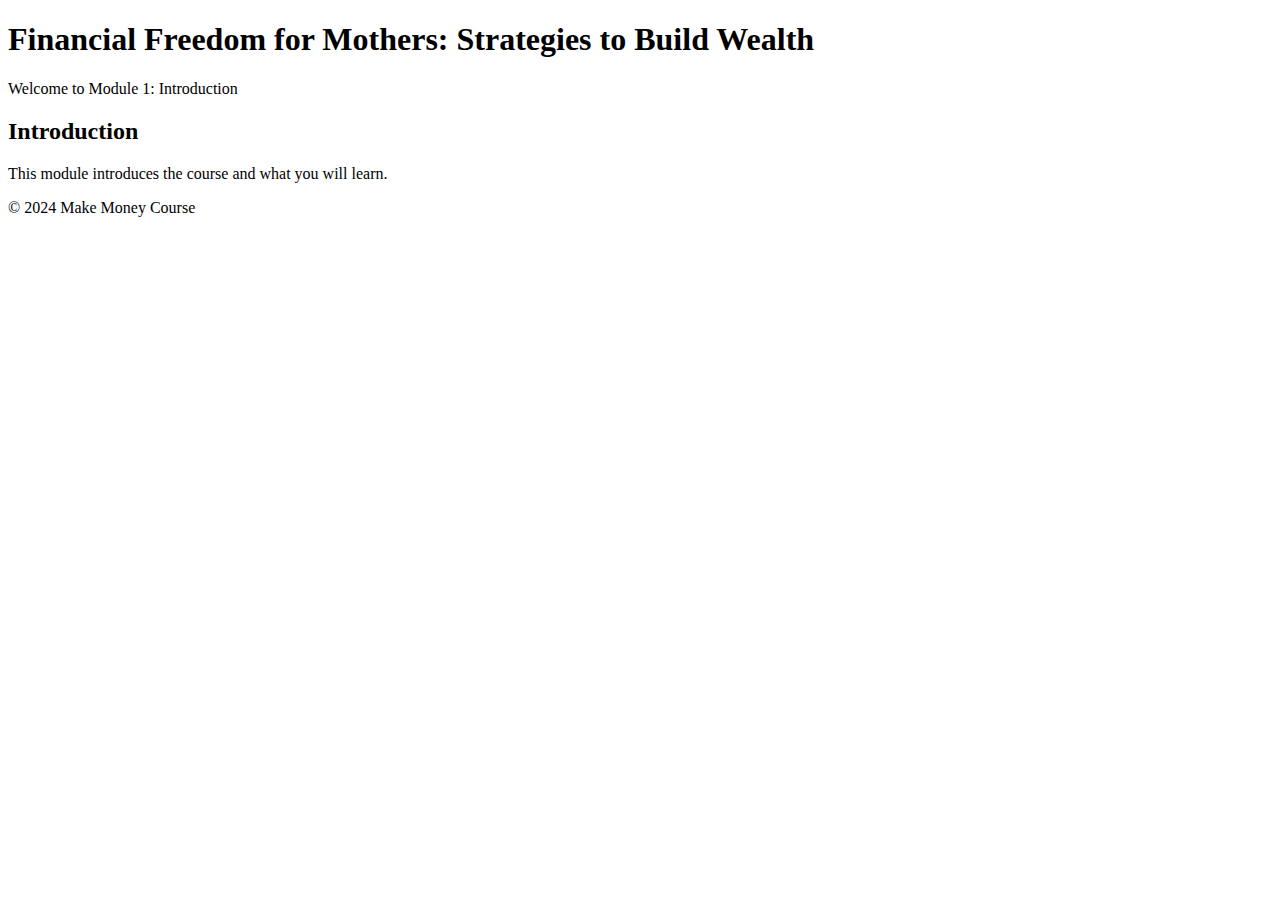
==== module1.html @ da0a1868 "Create module1.html" ====
<!DOCTYPE html>
<html lang="en">
<head>
    <meta charset="UTF-8">
    <meta name="viewport" content="width=device-width, initial-scale=1.0">
    <title>Module 1: Introduction</title>
    <link rel="stylesheet" href="styles.css"> <!-- Link to external CSS file for styling -->
    <link href="https://fonts.googleapis.com/css2?family=Roboto:wght@400;700&display=swap" rel="stylesheet"> <!-- Link to Google Fonts -->
</head>
<body>

<!-- Header -->
<header>
    <div class="container">
        <h1>Financial Freedom for Mothers: Strategies to Build Wealth</h1>
        <p>Welcome to Module 1: Introduction</p>
    </div>
</header>

<!-- Main Content -->
<main>
    <div class="container">
        <section>
            <h2>Introduction</h2>
            <p>This module introduces the course and what you will learn.</p>
        </section>
    </div>
</main>

<!-- Footer -->
<footer>
    <div class="container">
        <p>&copy; 2024 Make Money Course</p>
    </div>
</footer>

</body>
</html>
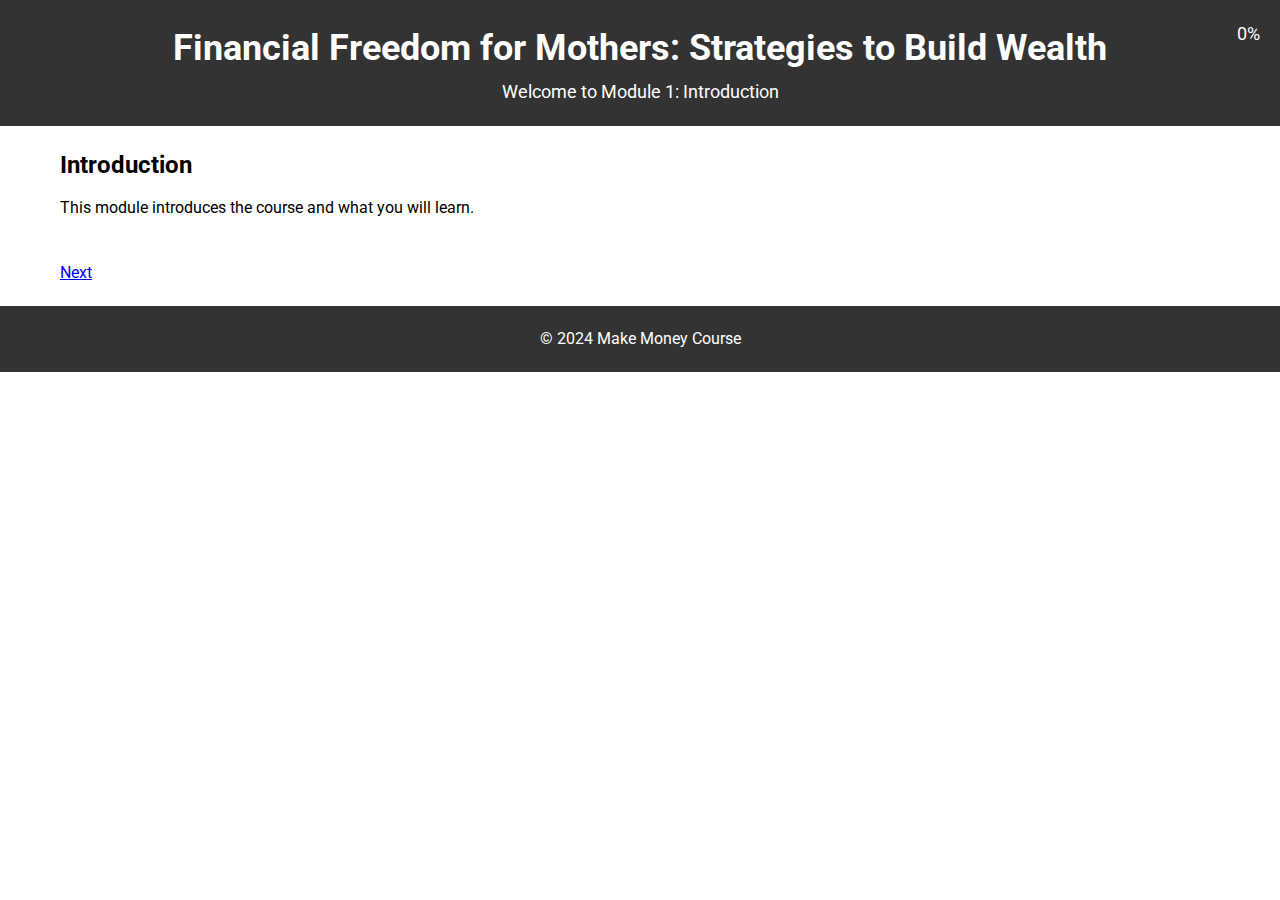
==== commit 94a41f2b: "Update module1.html" ====
--- a/module1.html
+++ b/module1.html
@@ -6,6 +6,7 @@
     <title>Module 1: Introduction</title>
     <link rel="stylesheet" href="styles.css"> <!-- Link to external CSS file for styling -->
     <link href="https://fonts.googleapis.com/css2?family=Roboto:wght@400;700&display=swap" rel="stylesheet"> <!-- Link to Google Fonts -->
+    <script src="progress.js" defer></script> <!-- Link to external JavaScript file -->
 </head>
 <body>
 
@@ -14,6 +15,8 @@
     <div class="container">
         <h1>Financial Freedom for Mothers: Strategies to Build Wealth</h1>
         <p>Welcome to Module 1: Introduction</p>
+        <!-- Display progress percentage -->
+        <p id="progressPercentage" style="position: absolute; top: 20px; right: 20px;"></p>
     </div>
 </header>
 
@@ -24,6 +27,8 @@
             <h2>Introduction</h2>
             <p>This module introduces the course and what you will learn.</p>
         </section>
+        <!-- Next button to navigate to Module 2 -->
+        <a href="module2.html" class="next-button">Next</a>
     </div>
 </main>
 
@@ -35,4 +40,4 @@
 </footer>
 
 </body>
-</html>
+</html>--- a/styles.css
+++ b/styles.css
@@ -0,0 +1,84 @@
+/* Reset CSS */
+* {
+    margin: 0;
+    padding: 0;
+    box-sizing: border-box;
+}
+
+/* Body styles */
+body {
+    font-family: 'Roboto', sans-serif;
+    line-height: 1.6;
+}
+
+/* Container styles */
+.container {
+    max-width: 1200px;
+    margin: 0 auto;
+    padding: 0 20px;
+}
+
+/* Header styles */
+header {
+    background-color: #333;
+    color: #fff;
+    padding: 20px 0;
+    text-align: center;
+}
+
+header h1 {
+    font-size: 36px;
+    font-weight: 700;
+}
+
+header p {
+    font-size: 18px;
+}
+
+/* Navigation styles */
+nav {
+    background-color: #444;
+    padding: 10px 0;
+}
+
+nav ul {
+    list-style-type: none;
+    text-align: center;
+}
+
+nav ul li {
+    display: inline;
+    margin-right: 20px;
+}
+
+nav ul li a {
+    color: #fff;
+    text-decoration: none;
+}
+
+/* Main content styles */
+main {
+    padding: 20px 0;
+}
+
+section {
+    margin-bottom: 40px;
+}
+
+section h2 {
+    font-size: 24px;
+    margin-bottom: 10px;
+    font-weight: 700;
+}
+
+section p {
+    font-size: 16px;
+}
+
+/* Footer styles */
+footer {
+    background-color: #333;
+    color: #fff;
+    padding: 20px 0;
+    text-align: center;
+}
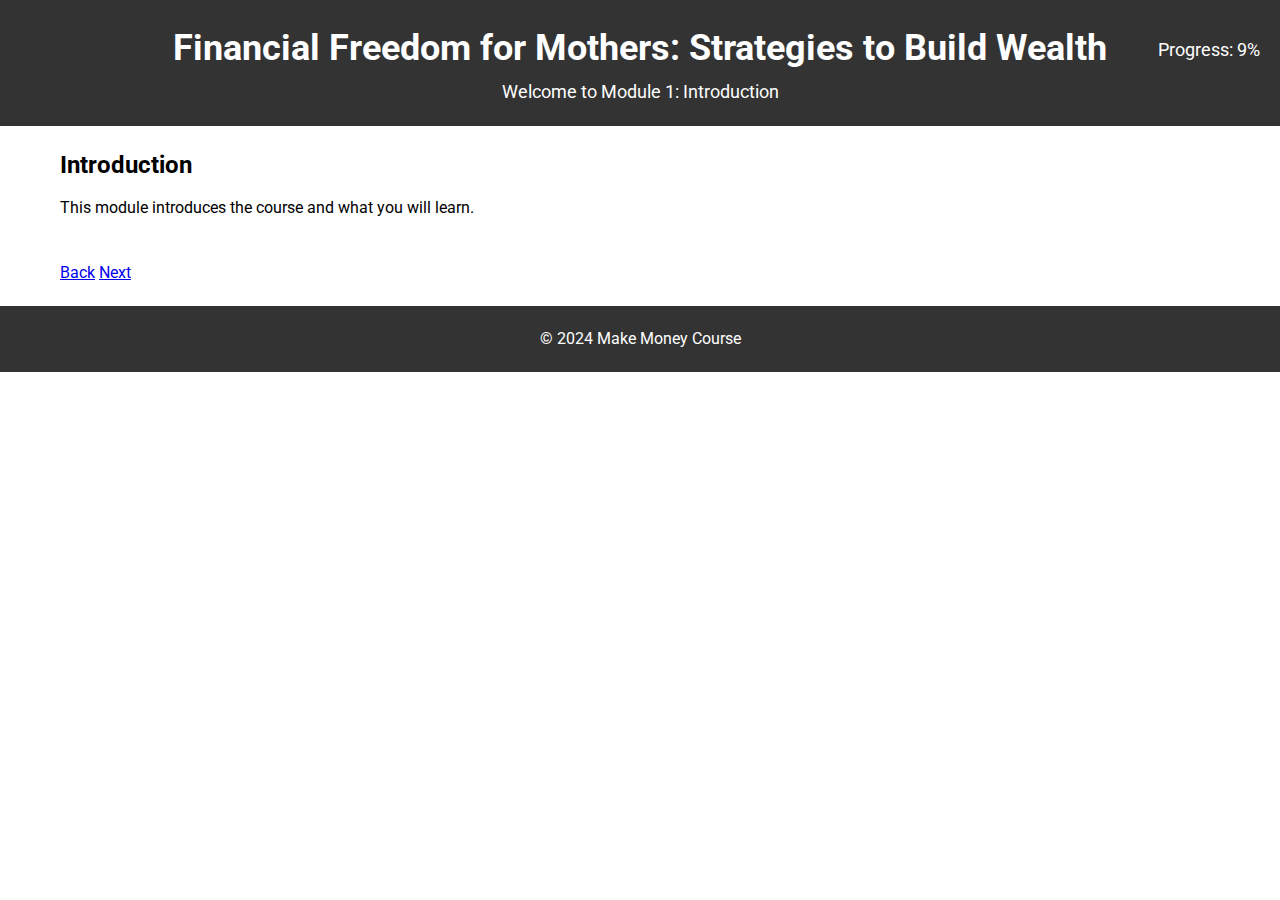
==== commit a8cf7f0b: "Update module1.html" ====
--- a/module1.html
+++ b/module1.html
@@ -27,6 +27,8 @@
             <h2>Introduction</h2>
             <p>This module introduces the course and what you will learn.</p>
         </section>
+        <!-- Back button to navigate back to the index page -->
+        <a href="index.html" class="back-button">Back</a>
         <!-- Next button to navigate to Module 2 -->
         <a href="module2.html" class="next-button">Next</a>
     </div>
--- a/styles.css
+++ b/styles.css
@@ -41,17 +41,20 @@
     padding: 10px 0;
 }
 
-nav ul {
+.module-list {
+    display: flex;
+    flex-wrap: wrap;
+    justify-content: space-evenly;
     list-style-type: none;
-    text-align: center;
+    padding: 0;
+    margin: 0;
 }
 
-nav ul li {
-    display: inline;
-    margin-right: 20px;
+.module-list li {
+    margin-bottom: 10px; /* Adjust spacing between rows */
 }
 
-nav ul li a {
+.module-list li a {
     color: #fff;
     text-decoration: none;
 }
@@ -82,3 +85,96 @@
     padding: 20px 0;
     text-align: center;
 }
+
+/* Reset CSS */
+* {
+    margin: 0;
+    padding: 0;
+    box-sizing: border-box;
+}
+
+/* Body styles */
+body {
+    font-family: 'Roboto', sans-serif;
+    line-height: 1.6;
+}
+
+/* Container styles */
+.container {
+    max-width: 1200px;
+    margin: 0 auto;
+    padding: 0 20px;
+}
+
+/* Header styles */
+header {
+    background-color: #333;
+    color: #fff;
+    padding: 20px 0;
+    text-align: center;
+}
+
+header h1 {
+    font-size: 36px;
+    font-weight: 700;
+}
+
+header p {
+    font-size: 18px;
+}
+
+/* Navigation styles */
+nav {
+    background-color: #444;
+    padding: 10px 0;
+}
+
+.module-list {
+    display: flex;
+    flex-wrap: wrap;
+    justify-content: space-evenly;
+    list-style-type: none;
+    padding: 0;
+    margin: 0;
+}
+
+.module-list li {
+    margin-bottom: 10px; /* Adjust spacing between rows */
+}
+
+.module-list li a {
+    color: #fff;
+    text-decoration: none;
+}
+
+/* Main content styles */
+main {
+    padding: 20px 0;
+}
+
+section {
+    margin-bottom: 40px;
+}
+
+section h2 {
+    font-size: 24px;
+    margin-bottom: 10px;
+    font-weight: 700;
+}
+
+section p {
+    font-size: 16px;
+}
+
+/* Footer styles */
+footer {
+    background-color: #333;
+    color: #fff;
+    padding: 20px 0;
+    text-align: center;
+}
+
+/* Progress bar styles */
+#progressPercentage {
+    margin-top: 1rem; /* Adjust the margin as needed */
+}